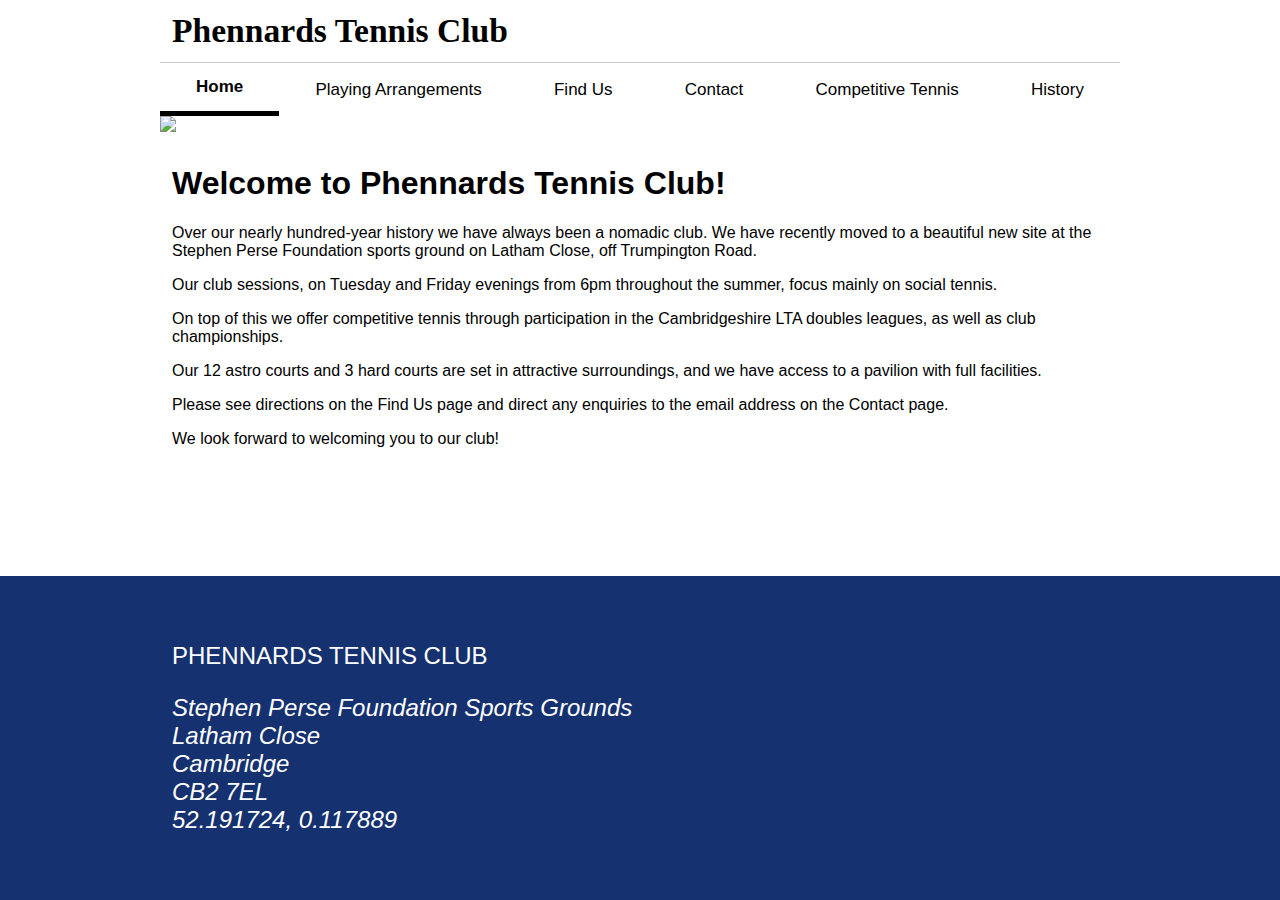
==== index.html @ d47679d1 "Uploaded website files" ====
<!DOCTYPE html>
<html lang="en">

<head>
    <meta charset="UTF-8">
    <meta name="viewport" content="width=device-width, initial-scale=1.0">
    <title>Phennards - Home</title>
    <link rel="stylesheet" href="style.css">
</head>

<body>

    <header>
        <b style="padding: 12px; margin: auto 0;">Phennards Tennis Club</b>
        <div class="menu-button">
            <div class="hamburger-line"></div>
            <div class="hamburger-line"></div>
            <div class="hamburger-line"></div>
        </div>
    </header>

    <div class="tab">
        <button class="tablinks" style="border-bottom: 5px solid black;" onclick="window.location.href='https://patrickstead.github.io';"><b>Home</b></button>
        <button class="tablinks" onclick="window.location.href='https://patrickstead.github.io/playing-arrangements';">Playing Arrangements</button>
        <button class="tablinks" onclick="window.location.href='https://patrickstead.github.io/find-us';">Find Us</button>
        <button class="tablinks" onclick="window.location.href='https://patrickstead.github.io/contact';">Contact</button>
        <button class="tablinks" onclick="window.location.href='https://patrickstead.github.io/competitive-tennis';">Competitive Tennis</button>
        <button class="tablinks" onclick="window.location.href='https://patrickstead.github.io/history';">History</button>
    </div>

    <div class="menu">
        <button class="tablinks" onclick="window.location.href='https://patrickstead.github.io';"><b>Home</b></button>
        <button class="tablinks" onclick="window.location.href='https://patrickstead.github.io/playing-arrangements';">Playing Arrangements</button>
        <button class="tablinks" onclick="window.location.href='https://patrickstead.github.io/find-us';">Find Us</button>
        <button class="tablinks" onclick="window.location.href='https://patrickstead.github.io/contact';">Contact</button>
        <button class="tablinks" onclick="window.location.href='https://patrickstead.github.io/competitive-tennis';">Competitive Tennis</button>
        <button class="tablinks" onclick="window.location.href='https://patrickstead.github.io/history';">History</button>
    </div>
    <script src="menu.js"></script>

    <div class="main-image"><img src="images/home.jpg"></div>

    <main>
        <h1>Welcome to Phennards Tennis Club!</h1>
        <p>Over our nearly hundred-year history we have always been a nomadic club. We have recently moved to a beautiful new site at the Stephen Perse Foundation sports ground on Latham Close, off Trumpington Road.</p>
        <p>Our club sessions, on Tuesday and Friday evenings from 6pm throughout the summer, focus mainly on social tennis.</p>    
        <p>On top of this we offer competitive tennis through participation in the Cambridgeshire LTA doubles leagues, as well as club championships.</p>  
        <p>Our 12 astro courts and 3 hard courts are set in attractive surroundings, and we have access to a pavilion with full facilities.</p>
        <p>Please see directions on the Find Us page and direct any enquiries to the email address on the Contact page.</p>
        <p>We look forward to welcoming you to our club!</p>
    </main>

    <footer>
        <div class="text">
            <p>
                PHENNARDS TENNIS CLUB
            </p>
            <p><i>
                Stephen Perse Foundation Sports Grounds<br>
                Latham Close<br>
                Cambridge<br>
                CB2 7EL<br>
                52.191724, 0.117889
            </i></p>
            
        </div>
    </footer>

</body>

</html>
---- style.css ----
body {
    font-family: Arial;
}

.tab {
    overflow: hidden;
    border-top: 1px solid #ccc;
    width: 960px;
    margin: 0 auto;
    display: flex;
    justify-content: space-around;
}

.tab button {
    background-color: inherit;
    float: left;
    border: none;
    outline: none;
    cursor: pointer;
    padding: 14px 25px;
    transition: 0.3s;
    font-size: 17px;
    flex: 1 1 auto;
    white-space: nowrap;
}

.tab button:hover {
    border-bottom: 5px solid black;
}

footer{
    width: 100%;
    background-color: #16316f;
    padding-bottom: 30px;
    padding-top: 30px;
}

footer .text{
    color: white;
    font-size: 150%;
    width: 960px;
    margin: 0 auto;
    padding: 12px;
    box-sizing: border-box;
}

header{
    display: flex;
    width: 960px;
    margin: 0 auto;
    font-family:verdana;
    font-size: clamp(2rem, 2vw + 0.5rem, 3rem);
    justify-content: space-between;
    align-items: stretch;
}

.main-image img{
    width: 100%;
    height: auto;
    max-height: 400px;
    max-width: 960px;
    object-fit: cover;
    margin: 0 auto;
    display: flex;
    justify-content: center;
}

.extra-image img{
    width: 100%; 
    max-width: 960px;
    height: auto;
    object-fit: cover;
}

main{
    flex: 1;
    width: 100%;
    max-width: 960px;
    margin: 0 auto;
    padding: 12px;
    box-sizing: border-box;
}

.menu {
    display: flex;
    flex-direction: column;
    margin: 0;
    width: 100%;
    display: none;
    background-color: #eee;
}

.menu.show {
    display: flex;
}

.menu button{
    background-color: inherit;
    width: 100%;
    float: left;
    border: none;
    outline: none;
    cursor: pointer;
    padding: 14px 25px;
    transition: 0.3s;
    font-size: 17px;
    flex: 1 1 auto;
    white-space: nowrap;
}

.menu button:hover {
    color: #ddd;
}

.menu-button {
    cursor: pointer;
    padding: 18px;
    display: none;
    background-color: white;
}

.hamburger-line {
    width: 35px;
    height: 5px;
    background-color: black;
    margin: 6px 0;
}

.bar {
    width: 100%;
    height: 2px;
    background-color: black;
}

body{
    overflow-y: auto;
    display: flex;
    flex-wrap: wrap;
    justify-content: space-around;
    flex-direction: column;
    min-height: 100vh;
    margin: 0;
    box-sizing: border-box;
}

@media (max-width: 715px){
    .tab{
        display: none;
    }

    .menu-button{
        display: block;
    }
}

@media (max-width: 960px){
    .tab{
        width: 100%;
        max-width: 100%;
        margin: 0;
        padding: 0;
        justify-content: space-between;
        flex-wrap: nowrap;
    }

    .tab button{
        flex: 1 1 100px;
        padding: 10px 15px;
    }

    main{
        width: 100%;
        margin: 0;
    }

    header{
        width: 100%;
        margin: 0;
    }

    footer .text{
        width: 100%;
        margin: 0;
    }
}

.menu-active .menu-button {
    display: block;
}
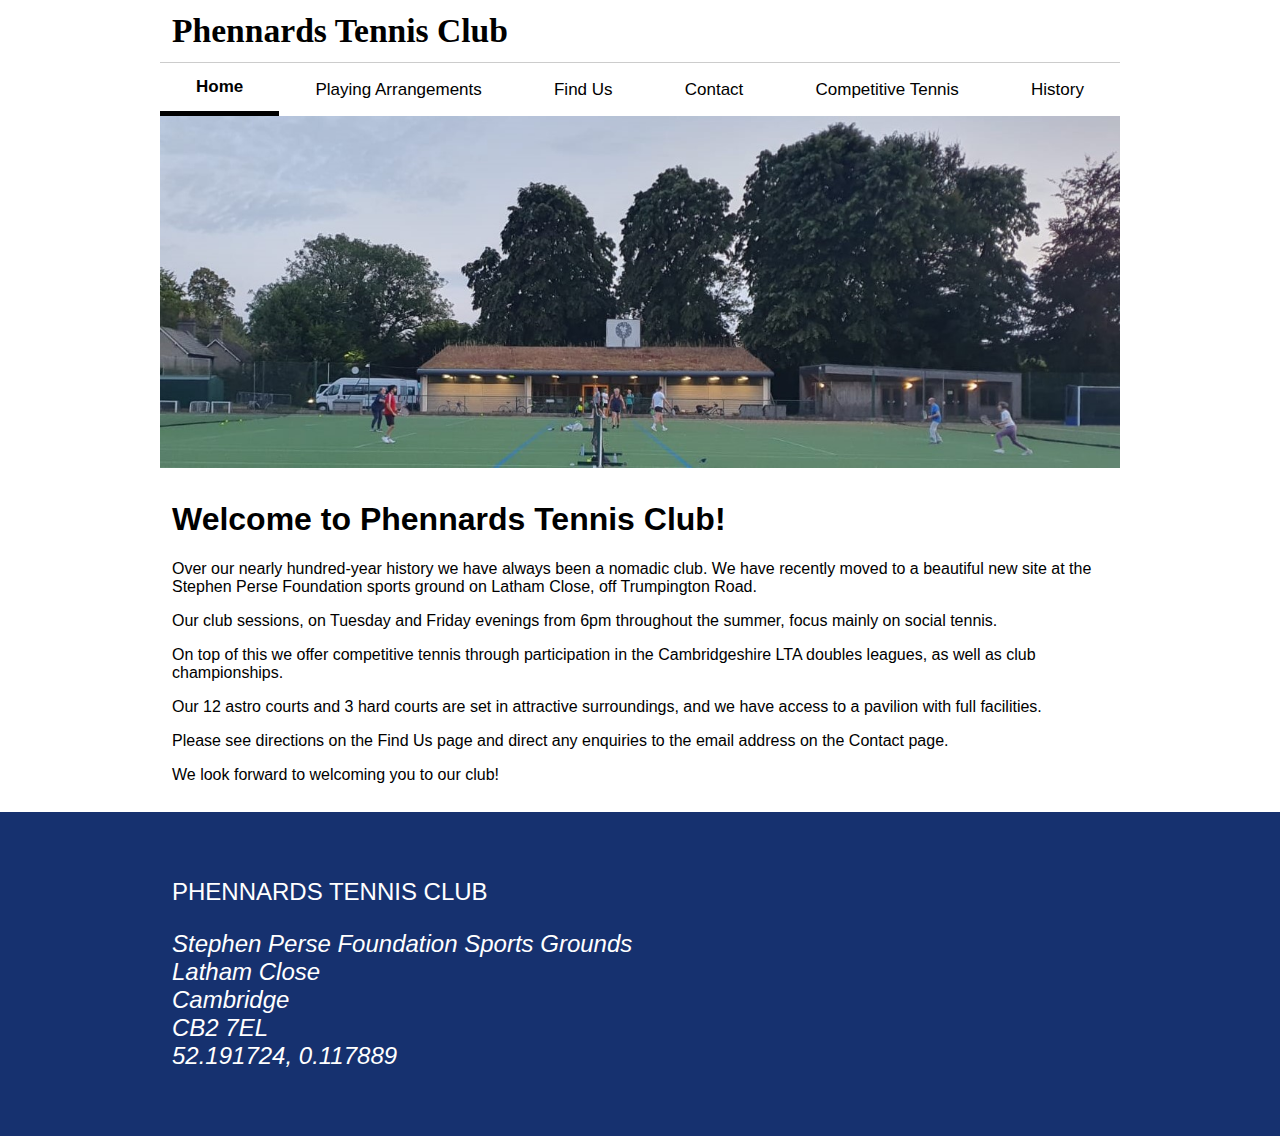
==== commit 11c66e19: "Changed the links to the new domain name" ====
--- a/index.html
+++ b/index.html
@@ -20,21 +20,21 @@
     </header>
 
     <div class="tab">
-        <button class="tablinks" style="border-bottom: 5px solid black;" onclick="window.location.href='https://patrickstead.github.io';"><b>Home</b></button>
-        <button class="tablinks" onclick="window.location.href='https://patrickstead.github.io/playing-arrangements';">Playing Arrangements</button>
-        <button class="tablinks" onclick="window.location.href='https://patrickstead.github.io/find-us';">Find Us</button>
-        <button class="tablinks" onclick="window.location.href='https://patrickstead.github.io/contact';">Contact</button>
-        <button class="tablinks" onclick="window.location.href='https://patrickstead.github.io/competitive-tennis';">Competitive Tennis</button>
-        <button class="tablinks" onclick="window.location.href='https://patrickstead.github.io/history';">History</button>
+        <button class="tablinks" style="border-bottom: 5px solid black;" onclick="window.location.href='https://www.phennardstenniscambridge.co.uk/';"><b>Home</b></button>
+        <button class="tablinks" onclick="window.location.href='https://www.phennardstenniscambridge.co.uk/playing-arrangements';">Playing Arrangements</button>
+        <button class="tablinks" onclick="window.location.href='https://www.phennardstenniscambridge.co.uk/find-us';">Find Us</button>
+        <button class="tablinks" onclick="window.location.href='https://www.phennardstenniscambridge.co.uk/contact';">Contact</button>
+        <button class="tablinks" onclick="window.location.href='https://www.phennardstenniscambridge.co.uk/competitive-tennis';">Competitive Tennis</button>
+        <button class="tablinks" onclick="window.location.href='https://www.phennardstenniscambridge.co.uk/history';">History</button>
     </div>
 
     <div class="menu">
-        <button class="tablinks" onclick="window.location.href='https://patrickstead.github.io';"><b>Home</b></button>
-        <button class="tablinks" onclick="window.location.href='https://patrickstead.github.io/playing-arrangements';">Playing Arrangements</button>
-        <button class="tablinks" onclick="window.location.href='https://patrickstead.github.io/find-us';">Find Us</button>
-        <button class="tablinks" onclick="window.location.href='https://patrickstead.github.io/contact';">Contact</button>
-        <button class="tablinks" onclick="window.location.href='https://patrickstead.github.io/competitive-tennis';">Competitive Tennis</button>
-        <button class="tablinks" onclick="window.location.href='https://patrickstead.github.io/history';">History</button>
+        <button class="tablinks" onclick="window.location.href='https://www.phennardstenniscambridge.co.uk/';"><b>Home</b></button>
+        <button class="tablinks" onclick="window.location.href='https://www.phennardstenniscambridge.co.uk/playing-arrangements';">Playing Arrangements</button>
+        <button class="tablinks" onclick="window.location.href='https://www.phennardstenniscambridge.co.uk/find-us';">Find Us</button>
+        <button class="tablinks" onclick="window.location.href='https://www.phennardstenniscambridge.co.uk/contact';">Contact</button>
+        <button class="tablinks" onclick="window.location.href='https://www.phennardstenniscambridge.co.uk/competitive-tennis';">Competitive Tennis</button>
+        <button class="tablinks" onclick="window.location.href='https://www.phennardstenniscambridge.co.uk/history';">History</button>
     </div>
     <script src="menu.js"></script>
 
@@ -68,4 +68,4 @@
 
 </body>
 
-</html>+</html>
